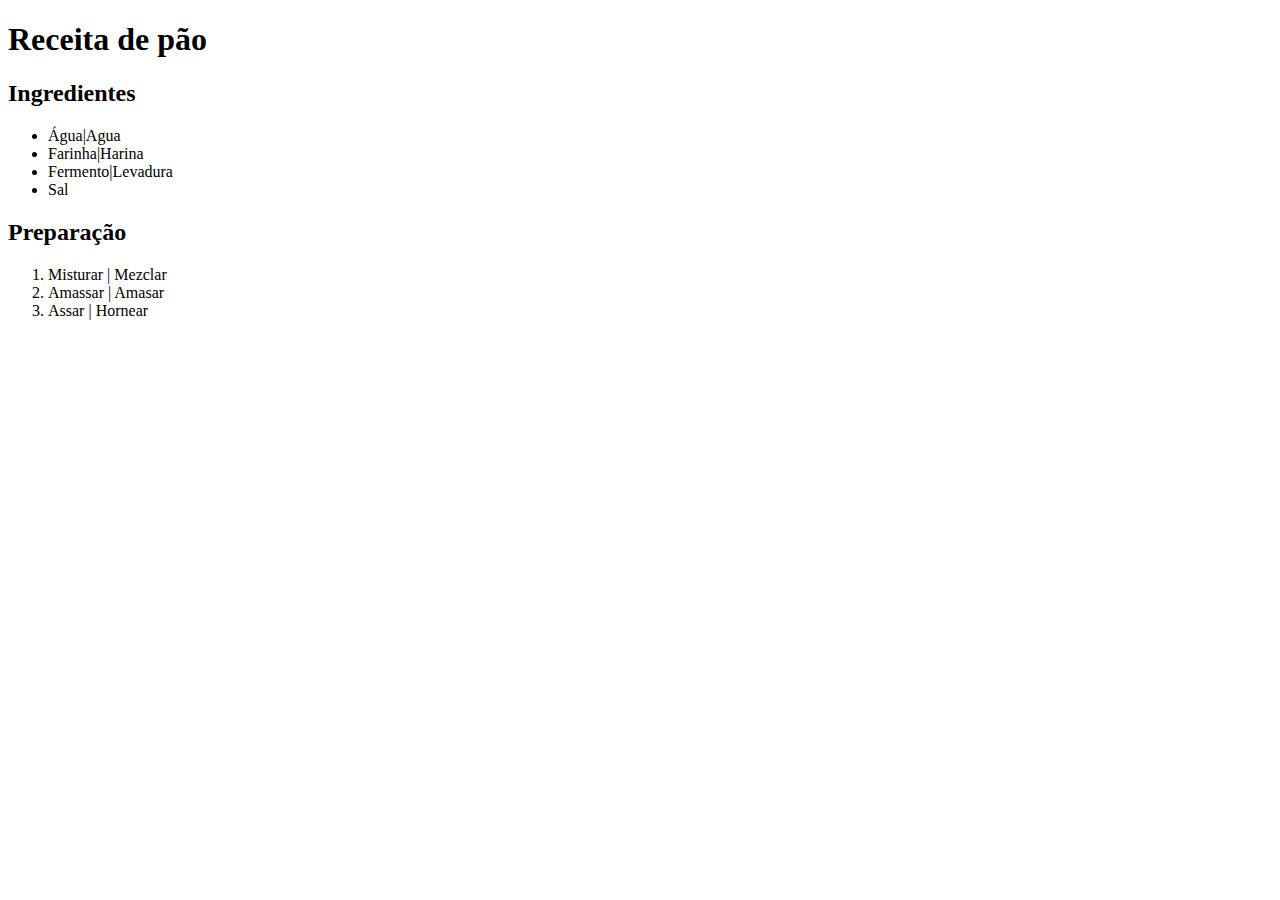
==== paginas/receitadepao.html @ 1bacf06a "Estudos Domestika" ====
<!DOCTYPE html>
<html lang="en">
<head>
    <meta charset="UTF-8">
    <meta http-equiv="X-UA-Compatible" content="IE=edge">
    <meta name="viewport" content="width=device-width, initial-scale=1.0">
    <title>Receita de Pão</title>
</head>
<body>
    <h1>Receita de pão</h1>
    
    <h2>Ingredientes</h2>
    <ul>
        <li>Água|Agua</li>
        <li>Farinha|Harina</li>
        <li>Fermento|Levadura</li>
        <li>Sal</li>
    </ul>
    <h2>Preparação</h2>
    <ol>
        <li>Misturar | Mezclar</li>
        <li>Amassar | Amasar</li>
        <li>Assar | Hornear</li>
    </ol> 
</body>
</html>
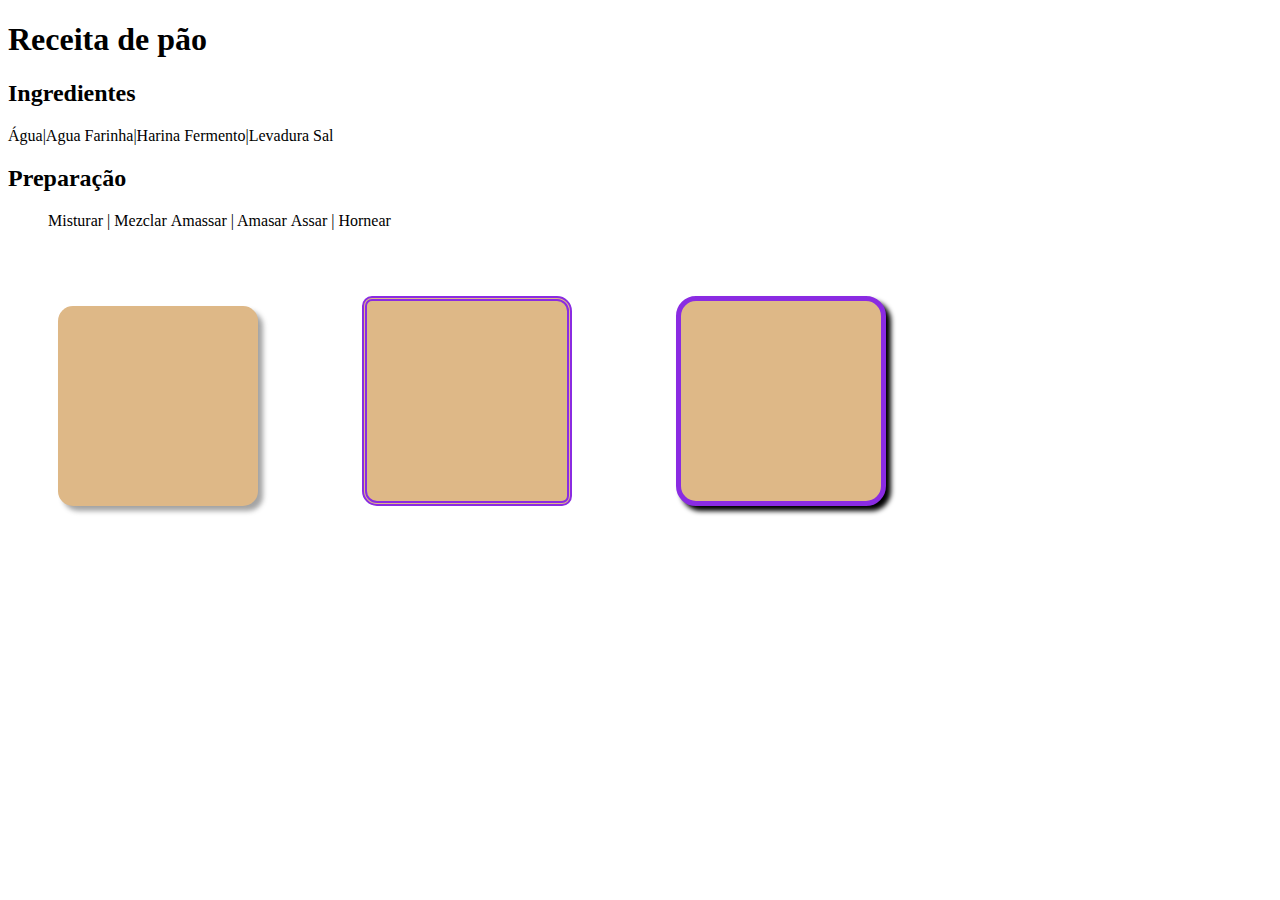
==== commit aee6dba8: "box shadow estudos" ====
--- a/paginas/receitadepao.html
+++ b/paginas/receitadepao.html
@@ -4,6 +4,7 @@
     <meta charset="UTF-8">
     <meta http-equiv="X-UA-Compatible" content="IE=edge">
     <meta name="viewport" content="width=device-width, initial-scale=1.0">
+    <link rel="stylesheet" href="../css/liststyle.css">
     <title>Receita de Pão</title>
 </head>
 <body>
@@ -22,6 +23,13 @@
         <li>Amassar | Amasar</li>
         <li>Assar | Hornear</li>
     </ol> 
+
+    <div class="caixa">
+    </div>
+    <div class="caixa2">
+    </div>
+    <div class="caixa3">
+    </div>
 </body>
 </html>
 
--- a/css/liststyle.css
+++ b/css/liststyle.css
@@ -0,0 +1,34 @@
+ul{
+    list-style-type: disc;
+   /* list-style-position:inside ou outside;*/
+    padding-left: 0;
+}
+
+li{
+    display: inline-block;
+}
+
+div{
+    background-color: burlywood;
+    width: 200px;
+    height: 200px;
+    margin: 50px;
+    display: inline-block;
+}
+
+.caixa {
+   
+    /*border-color: blueviolet;*/
+    /*border: 5px solid blueviolet;*/
+    border-radius: 15px;
+    box-shadow: 5px 5px 5px rgba(71, 71, 71, 0.493);
+}
+.caixa2 {
+    border: 5px double blueviolet;
+    border-radius: 10px 15px;
+}
+.caixa3 {
+    border: 5px solid blueviolet;
+    border-radius: 20px;
+    box-shadow: 5px 5px 5px black;
+}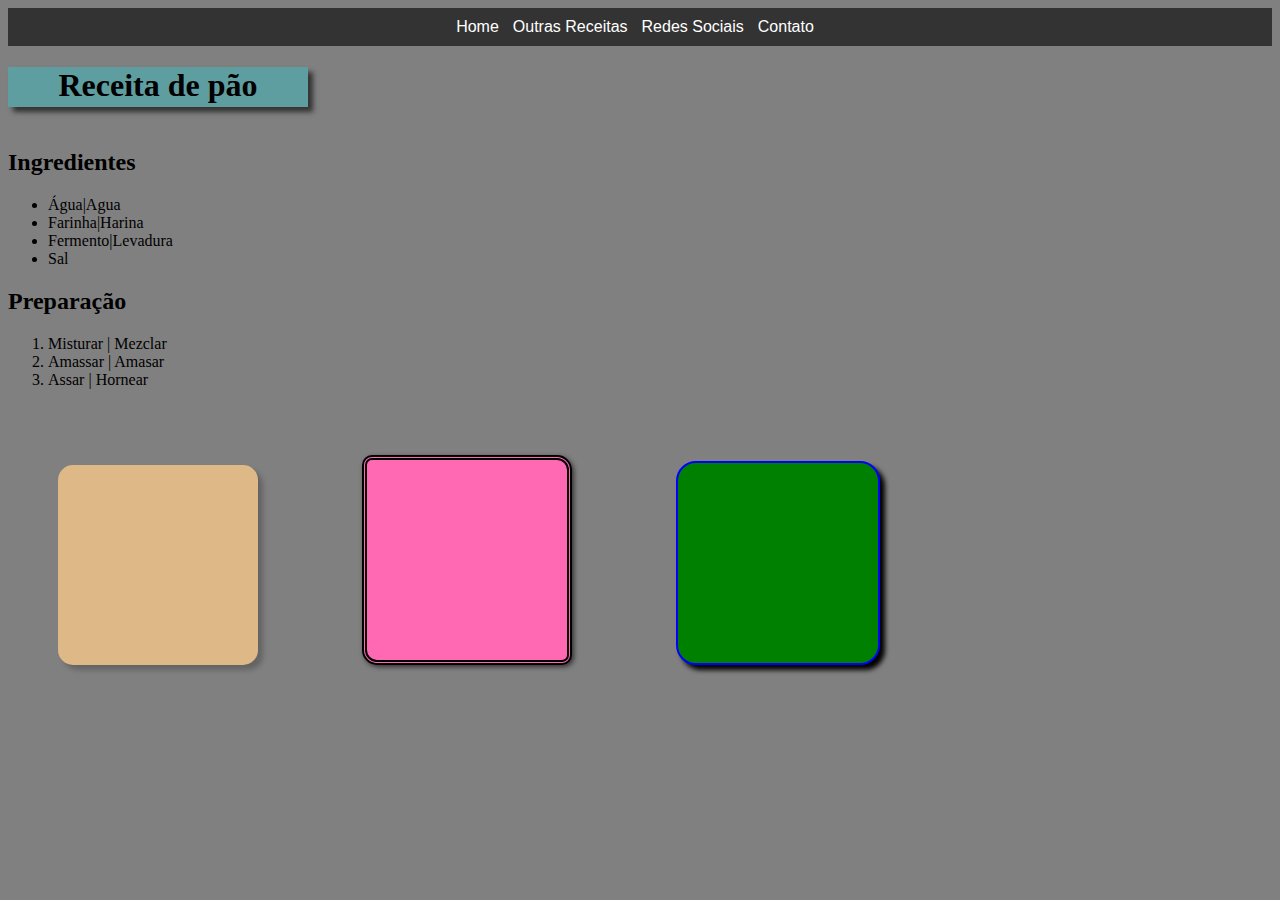
==== commit 60895d26: "Estudo de Box e Nav" ====
--- a/paginas/receitadepao.html
+++ b/paginas/receitadepao.html
@@ -8,6 +8,16 @@
     <title>Receita de Pão</title>
 </head>
 <body>
+    <div class="menu">
+        <ul>
+            <li><a href="">Home</a></li>
+            <li><a href="">Outras Receitas</a></li>
+            <li><a href="">Redes Sociais</a></li>
+            <li><a href="">Contato</a></li>
+        </ul>
+
+    </div>
+
     <h1>Receita de pão</h1>
     
     <h2>Ingredientes</h2>
--- a/css/liststyle.css
+++ b/css/liststyle.css
@@ -1,14 +1,41 @@
-ul{
-    list-style-type: disc;
-   /* list-style-position:inside ou outside;*/
-    padding-left: 0;
+body{
+    background-color: gray;
 }
 
-li{
-    display: inline-block;
+.menu {
+    background-color: #333;
+    color: #fff;
+    padding: 10px;
+    text-align: center;
 }
 
-div{
+.menu ul {
+    list-style-type: none;
+    margin: 0;
+    padding: 0;
+}
+
+.menu ul li {
+    display: inline-block;
+    margin-right: 10px;
+  }
+
+.menu ul li a {
+    color: #fff;
+    text-decoration: none;
+    font-family: 'Lucida Sans', 'Lucida Sans Regular', 'Lucida Grande', 'Lucida Sans Unicode', Geneva, Verdana, sans-serif;
+  }
+
+h1{
+    width: 300px;
+    height: 40px;
+    box-shadow: 5px 5px 5px #333;
+    background-color: cadetblue;
+    display: inline-block;
+    text-align: center;
+}
+
+div.caixa,.caixa2,.caixa3{
     background-color: burlywood;
     width: 200px;
     height: 200px;
@@ -24,11 +51,14 @@
     box-shadow: 5px 5px 5px rgba(71, 71, 71, 0.493);
 }
 .caixa2 {
-    border: 5px double blueviolet;
+    border: 5px double black;
     border-radius: 10px 15px;
+    background-color: hotpink;
+    box-shadow:2px 2px 5px #333;
 }
 .caixa3 {
-    border: 5px solid blueviolet;
+    border: 2px solid blue;
     border-radius: 20px;
+    background-color: green;
     box-shadow: 5px 5px 5px black;
 }